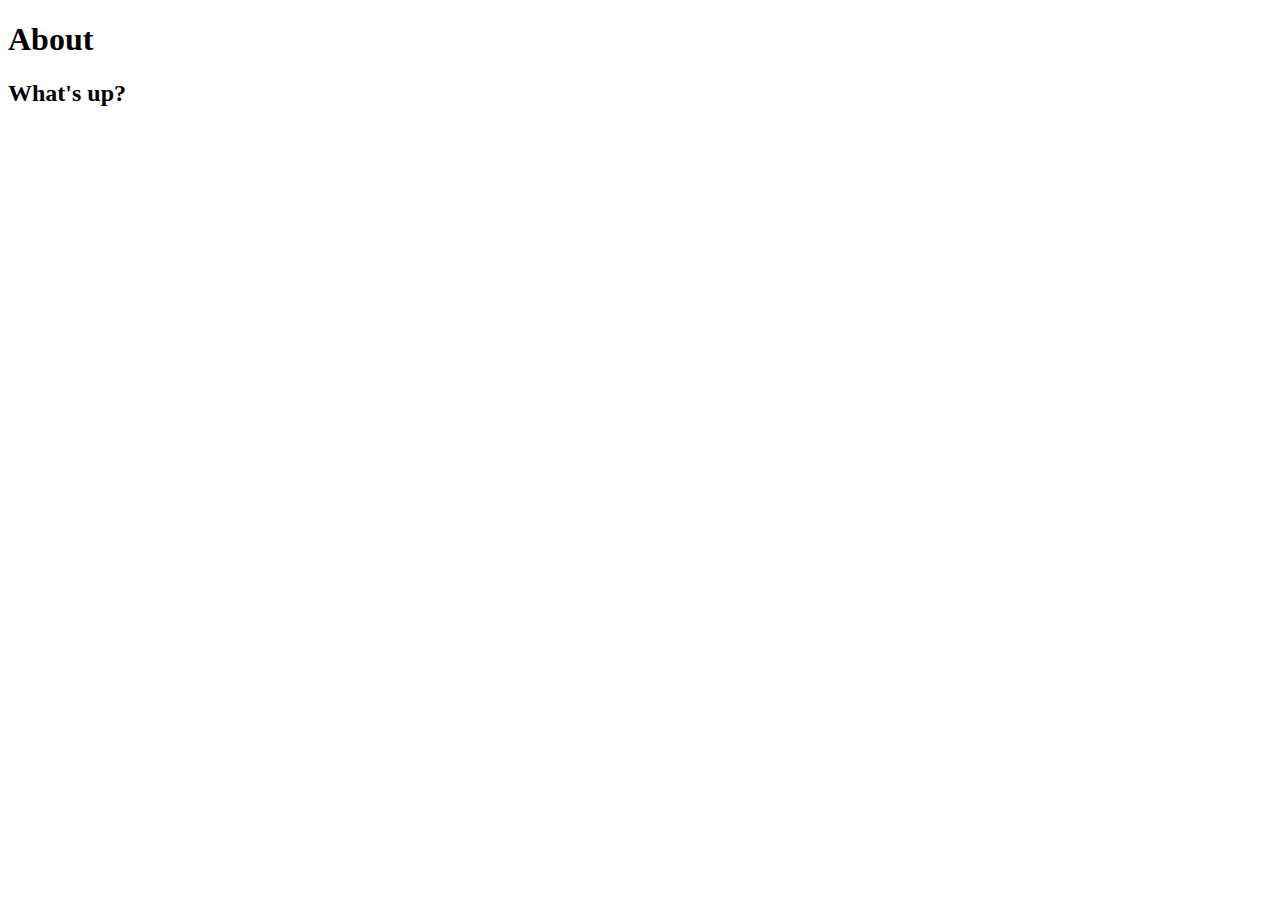
==== about.html @ bc4f33a6 "Added About Page" ====
<!DOCTYPE html>
<html lang="en">
    <head>
        <title>About</title>
        <style>
            body {
                font-family: 'Times New Roman', Times, serif
            }
        </style>
        <header>
            <h1>About</h1>
            <h2>What's up?</h2>
        </header>
    </head>
</html>
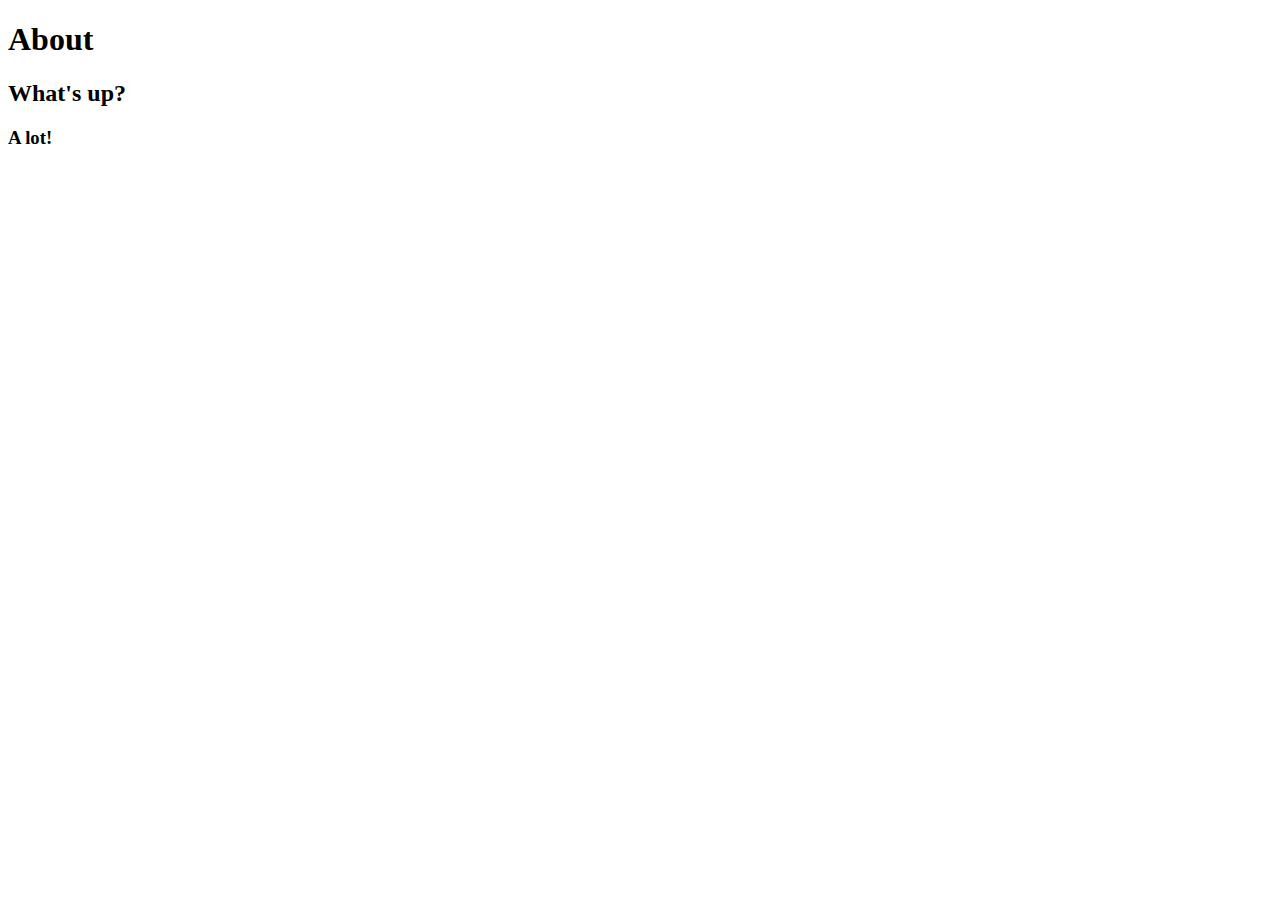
==== commit 6cde6300: "updated about" ====
--- a/about.html
+++ b/about.html
@@ -10,6 +10,7 @@
         <header>
             <h1>About</h1>
             <h2>What's up?</h2>
+            <h3>A lot!</h3>
         </header>
     </head>
 </html>